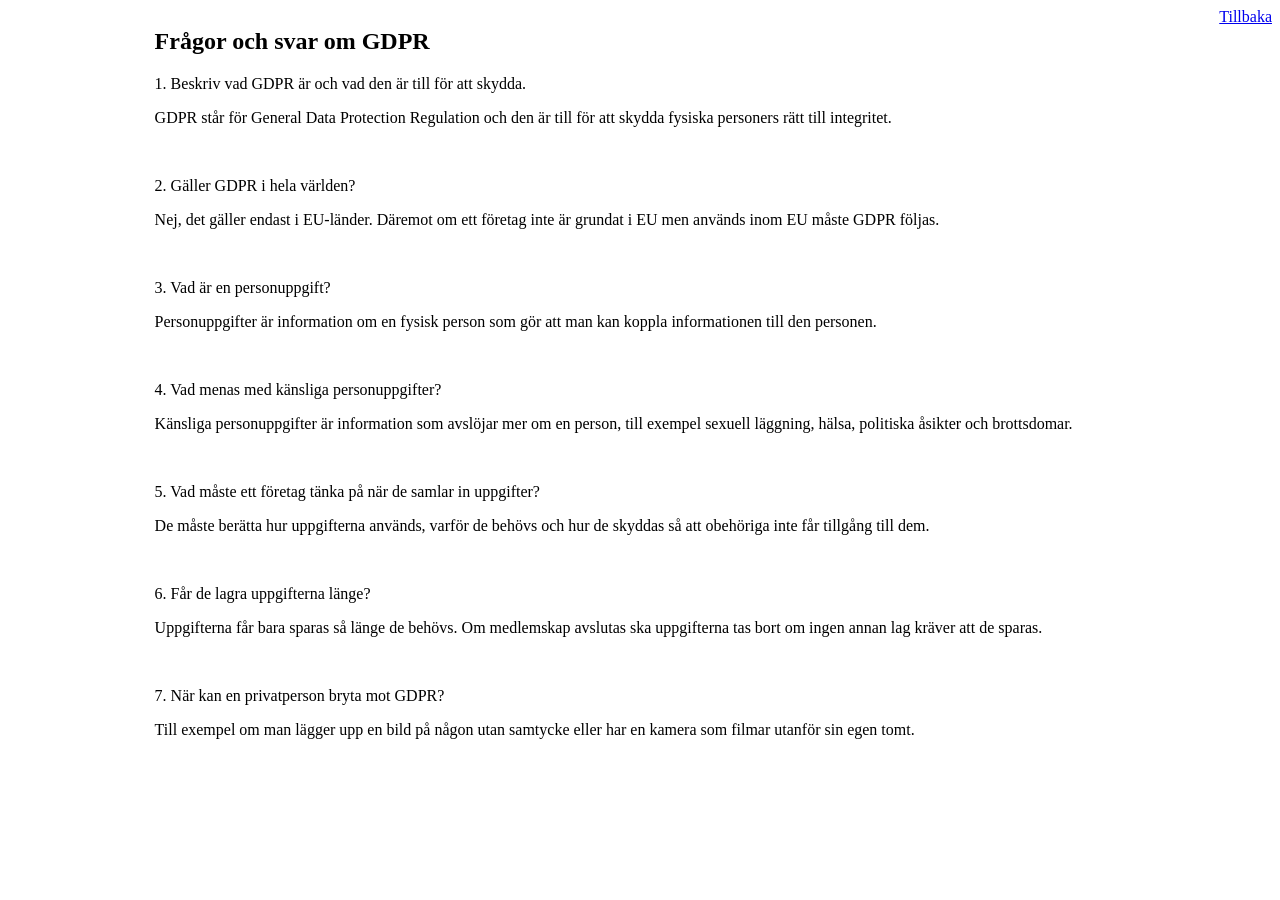
==== a.html @ a411d845 "hemsida" ====
<!DOCTYPE html>
<html lang="sv">
<head>
    <meta charset="UTF-8">
    <title>Information om GDPR</title>
    <link rel="stylesheet" href="frågor.css">
</head>

<body  class="stycke1">
    <div class="oklart">

    <div class="oklart2">
  
    <h2>Frågor och svar om GDPR</h2>

    <p>1. Beskriv vad GDPR är och vad den är till för att skydda.</p>
    <p>GDPR står för General Data Protection Regulation och den är till för att skydda fysiska personers rätt till integritet.</p>
    <br>
    <p>2. Gäller GDPR i hela världen?</p>
    <p>Nej, det gäller endast i EU-länder. Däremot om ett företag inte är grundat i EU men används inom EU måste GDPR följas.</p>
    <br>
    <p>3. Vad är en personuppgift?</p>
    <p>Personuppgifter är information om en fysisk person som gör att man kan koppla informationen till den personen.</p>
    <br>
    <p>4. Vad menas med känsliga personuppgifter?</p>
    <p>Känsliga personuppgifter är information som avslöjar mer om en person, till exempel sexuell läggning, hälsa, politiska åsikter och brottsdomar.</p>
    <br>
    <p>5. Vad måste ett företag tänka på när de samlar in uppgifter?</p>
    <p>De måste berätta hur uppgifterna används, varför de behövs och hur de skyddas så att obehöriga inte får tillgång till dem.</p>
    <br>
    <p>6. Får de lagra uppgifterna länge?</p>
    <p>Uppgifterna får bara sparas så länge de behövs. Om medlemskap avslutas ska uppgifterna tas bort om ingen annan lag kräver att de sparas.</p>
    <br>
    <p>7. När kan en privatperson bryta mot GDPR?</p>
    <p>Till exempel om man lägger upp en bild på någon utan samtycke eller har en kamera som filmar utanför sin egen tomt.</p>
    <br>
    </div>
    <div class="styckeTest3">
        <a href="Lagar och regler.html">Tillbaka</a>
    </div>
</div>
</body>
</html>
---- frågor.css ----
.styckeTest3 {
    background-color: rgb(255, 255, 255);
}
.styckeTest3 a {
    margin-right: auto;
    margin-left: auto;
}
.oklart{
    display : flex;
}
.oklart2 {
    margin-right: auto;
    margin-left: auto;

    
}
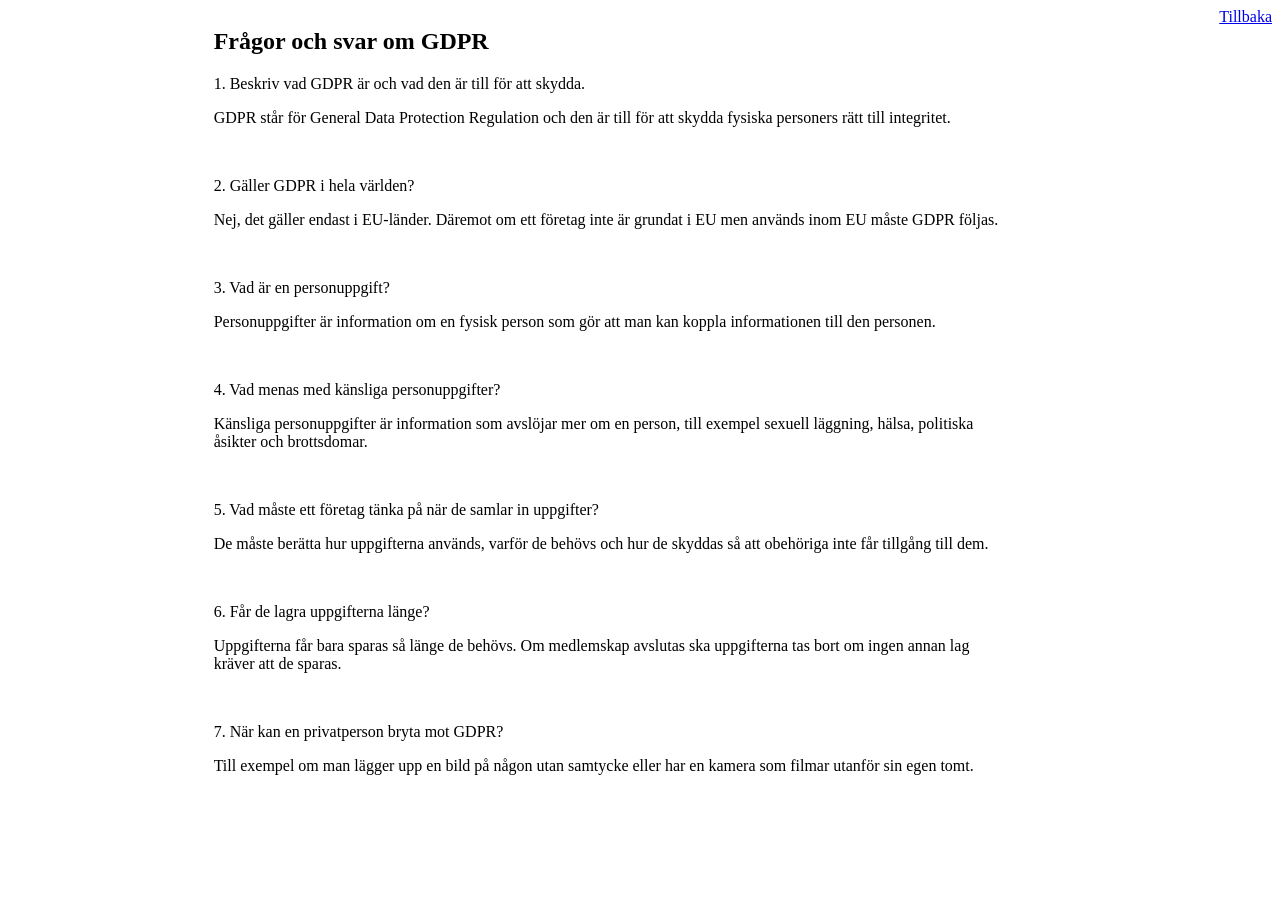
==== commit 99e189dc: "h" ====
--- a/a.html
+++ b/a.html
@@ -1,43 +1,52 @@
 <!DOCTYPE html>
 <html lang="sv">
+
 <head>
     <meta charset="UTF-8">
     <title>Information om GDPR</title>
     <link rel="stylesheet" href="frågor.css">
 </head>
 
-<body  class="stycke1">
+<body class="stycke1">
     <div class="oklart">
 
-    <div class="oklart2">
-  
-    <h2>Frågor och svar om GDPR</h2>
+        <div class="oklart2">
 
-    <p>1. Beskriv vad GDPR är och vad den är till för att skydda.</p>
-    <p>GDPR står för General Data Protection Regulation och den är till för att skydda fysiska personers rätt till integritet.</p>
-    <br>
-    <p>2. Gäller GDPR i hela världen?</p>
-    <p>Nej, det gäller endast i EU-länder. Däremot om ett företag inte är grundat i EU men används inom EU måste GDPR följas.</p>
-    <br>
-    <p>3. Vad är en personuppgift?</p>
-    <p>Personuppgifter är information om en fysisk person som gör att man kan koppla informationen till den personen.</p>
-    <br>
-    <p>4. Vad menas med känsliga personuppgifter?</p>
-    <p>Känsliga personuppgifter är information som avslöjar mer om en person, till exempel sexuell läggning, hälsa, politiska åsikter och brottsdomar.</p>
-    <br>
-    <p>5. Vad måste ett företag tänka på när de samlar in uppgifter?</p>
-    <p>De måste berätta hur uppgifterna används, varför de behövs och hur de skyddas så att obehöriga inte får tillgång till dem.</p>
-    <br>
-    <p>6. Får de lagra uppgifterna länge?</p>
-    <p>Uppgifterna får bara sparas så länge de behövs. Om medlemskap avslutas ska uppgifterna tas bort om ingen annan lag kräver att de sparas.</p>
-    <br>
-    <p>7. När kan en privatperson bryta mot GDPR?</p>
-    <p>Till exempel om man lägger upp en bild på någon utan samtycke eller har en kamera som filmar utanför sin egen tomt.</p>
-    <br>
+            <h2>Frågor och svar om GDPR</h2>
+
+            <p>1. Beskriv vad GDPR är och vad den är till för att skydda.</p>
+            <p>GDPR står för General Data Protection Regulation och den är till för att skydda fysiska personers rätt
+                till integritet.</p>
+            <br>
+            <p>2. Gäller GDPR i hela världen?</p>
+            <p>Nej, det gäller endast i EU-länder. Däremot om ett företag inte är grundat i EU men används inom EU måste
+                GDPR följas.</p>
+            <br>
+            <p>3. Vad är en personuppgift?</p>
+            <p>Personuppgifter är information om en fysisk person som gör att man kan koppla informationen till den
+                personen.</p>
+            <br>
+            <p>4. Vad menas med känsliga personuppgifter?</p>
+            <p>Känsliga personuppgifter är information som avslöjar mer om en person, till exempel sexuell läggning,
+                hälsa, politiska åsikter och brottsdomar.</p>
+            <br>
+            <p>5. Vad måste ett företag tänka på när de samlar in uppgifter?</p>
+            <p>De måste berätta hur uppgifterna används, varför de behövs och hur de skyddas så att obehöriga inte får
+                tillgång till dem.</p>
+            <br>
+            <p>6. Får de lagra uppgifterna länge?</p>
+            <p>Uppgifterna får bara sparas så länge de behövs. Om medlemskap avslutas ska uppgifterna tas bort om ingen
+                annan lag kräver att de sparas.</p>
+            <br>
+            <p>7. När kan en privatperson bryta mot GDPR?</p>
+            <p>Till exempel om man lägger upp en bild på någon utan samtycke eller har en kamera som filmar utanför sin
+                egen tomt.</p>
+            <br>
+        </div>
+        <div class="styckeTest3">
+            <a href="index.html">Tillbaka</a>
+        </div>
     </div>
-    <div class="styckeTest3">
-        <a href="Lagar och regler.html">Tillbaka</a>
-    </div>
-</div>
 </body>
+
 </html>
--- a/frågor.css
+++ b/frågor.css
@@ -1,16 +1,18 @@
 .styckeTest3 {
     background-color: rgb(255, 255, 255);
 }
+
 .styckeTest3 a {
     margin-right: auto;
     margin-left: auto;
 }
-.oklart{
-    display : flex;
+
+.oklart {
+    display: flex;
 }
+
 .oklart2 {
     margin-right: auto;
     margin-left: auto;
-
-    
+    max-width: 800px;
 }
